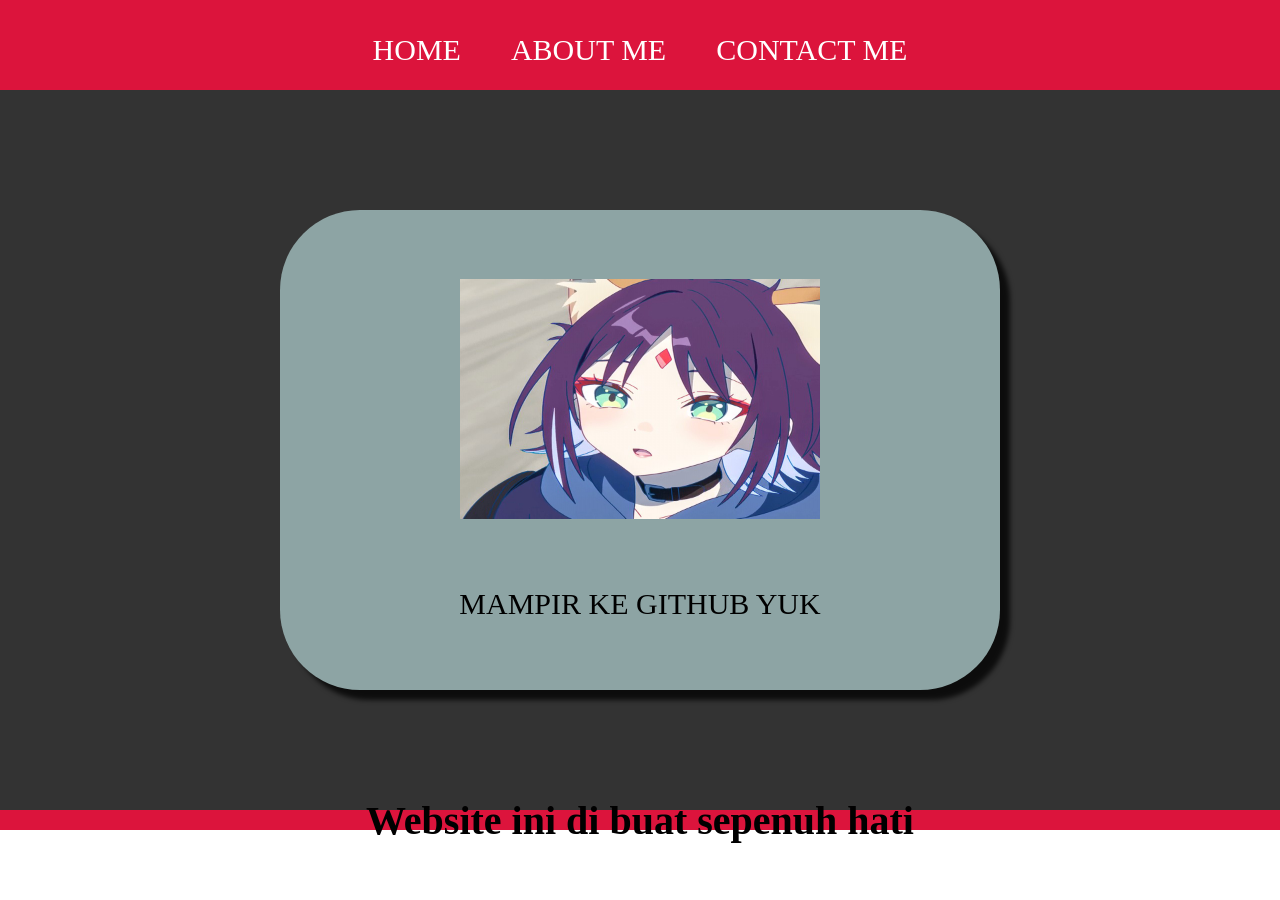
==== index.html @ 525bc4c8 "first commit" ====
<html>
    <head>
        <title>WEB SAYA</title>
        <link rel="stylesheet" href="style.css" />
    </head>
    <body>
        <div class="container">
        <!-- NAVIGATION BAR -->
        <div class="container-navbar">
            <ul class="ul-navbar">
                <li class="li-navbar">
                    <a href="#" class="a-navbar">HOME</a>
                </li>
                <li class="li-navbar">
                    <a href="about.html" class="a-navbar">ABOUT ME</a>
                </li>
                <li class="li-navbar">
                    <a href="contact.html" class="a-navbar">CONTACT ME</a>
                </li>
            </ul>
        </div>
        <!-- NAVIGATION BAR SELESAI -->

        <!-- CONTENT 1 -->
        <div class="container-content">
            <a href="https:///github.com" class="a-content">
                <img src="mybini.png" class="img-content"/>
                <p> MAMPIR KE GITHUB YUK</p>
            </a>
        </div>
        <!-- CONTENT 1 END -->

        <!-- FOOTER  -->
         <div class="container-footer">
            <h1 class="h1-footer">Website ini di buat sepenuh hati</h1>
         </div>
        <!-- FOOTER END -->
         </div>
    </body>
</html>
---- style.css ----
*,
html {
    margin: 0;
    padding: 0;
}

.container {}

.container-navbar {
    background-color: crimson;
    width: 100%;
    height: 100px;
    height: 10vh;
}

.ul-navbar {
 display: flex;
 height: 100px;
 justify-content: center;
 align-items: center;
}

.li-navbar {
 list-style-type: none;
 padding: 20px;
 margin: 5px;
 color: white;
 font-size: 30px;
}

.li-navbar:hover {
    background-color: rgb(72, 51, 55);
    transition: .5s ease-in-out;
    transition-delay: .3s;
    border-radius: 8px;
    font-weight: 800;
}


.a-navbar {
    color: white;
    text-decoration: none;
}

.container-content {
    background-color: #333;
    display: flex;
    justify-content: center;
    align-items: center;
    height: 80vh;
}


.a-content {
    background-color: rgb(141, 164, 164);
    color: black;
    text-decoration: none;
    font-size: 30px;
    width: 720px;
    height: 480px;
    display: flex;
    flex-direction: column;
    justify-content: space-evenly;
    align-items: center;
    border-radius: 80px;
    box-shadow: 10px 10px 5px 0px rgba(0,0,0,0.75);
    -webkit-box-shadow: 10px 10px 5px 0px rgba(0,0,0,0.75);
    -moz-box-shadow: 10px 10px 5px 0px rgba(0,0,0,0.75);
}

.img-content {
    width: 50%;
    height: 50%;
}

.container-footer {
    height: 10vh;
    background-color: crimson;
    display: flex;
    justify-content: center;
    align-items: center;
    height: 20px;
}

.h1-footer {
    font-size: 40px;
    color: black;
}
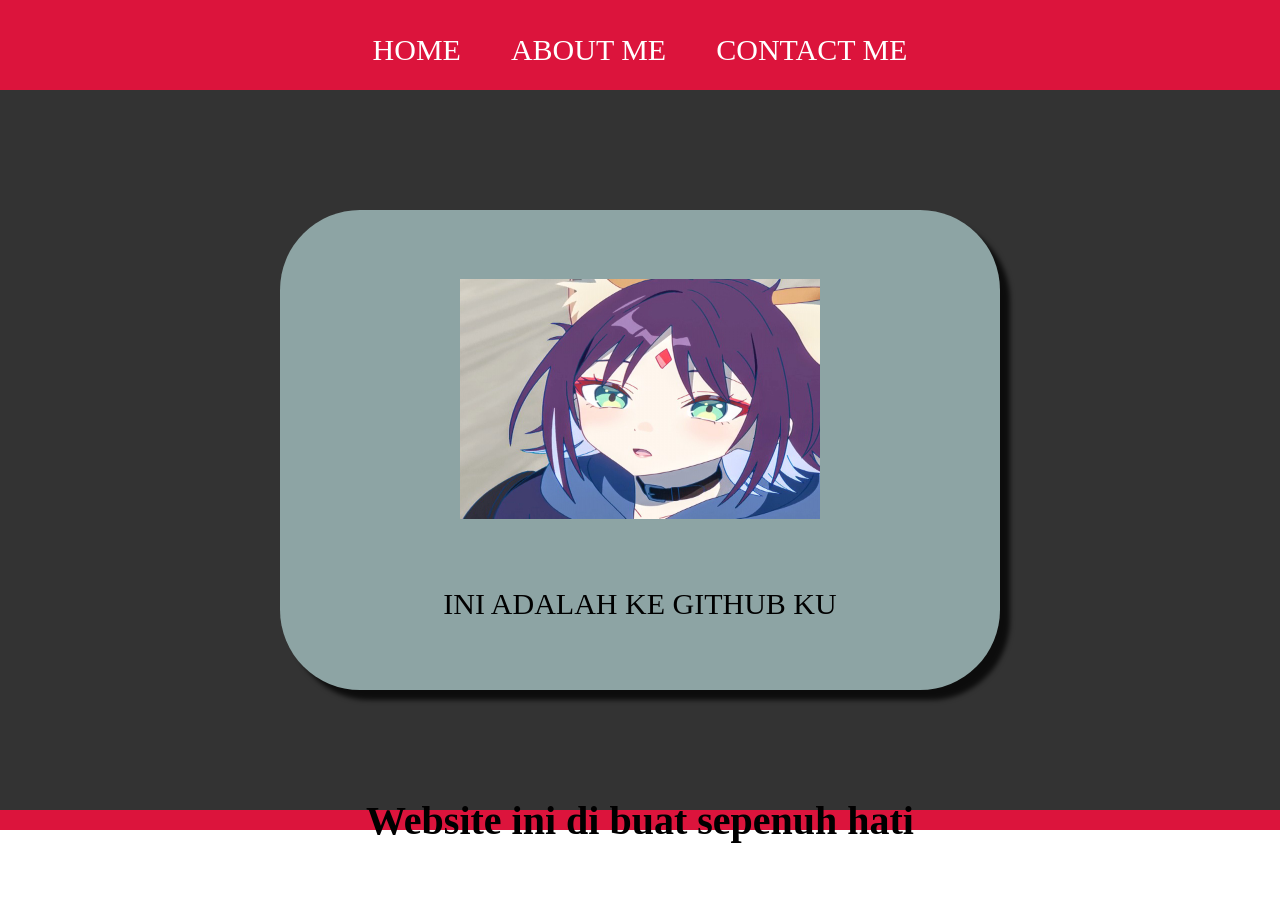
==== commit f8b90a4a: "update website" ====
--- a/index.html
+++ b/index.html
@@ -23,9 +23,9 @@
 
         <!-- CONTENT 1 -->
         <div class="container-content">
-            <a href="https:///github.com" class="a-content">
+            <a href="https://github.com/hael0106" class="a-content">
                 <img src="mybini.png" class="img-content"/>
-                <p> MAMPIR KE GITHUB YUK</p>
+                <p> INI ADALAH KE GITHUB KU</p>
             </a>
         </div>
         <!-- CONTENT 1 END -->
--- a/style.css
+++ b/style.css
@@ -74,7 +74,7 @@
 }
 
 .container-footer {
-    height: 10vh;
+    height: 10vh;   
     background-color: crimson;
     display: flex;
     justify-content: center;
